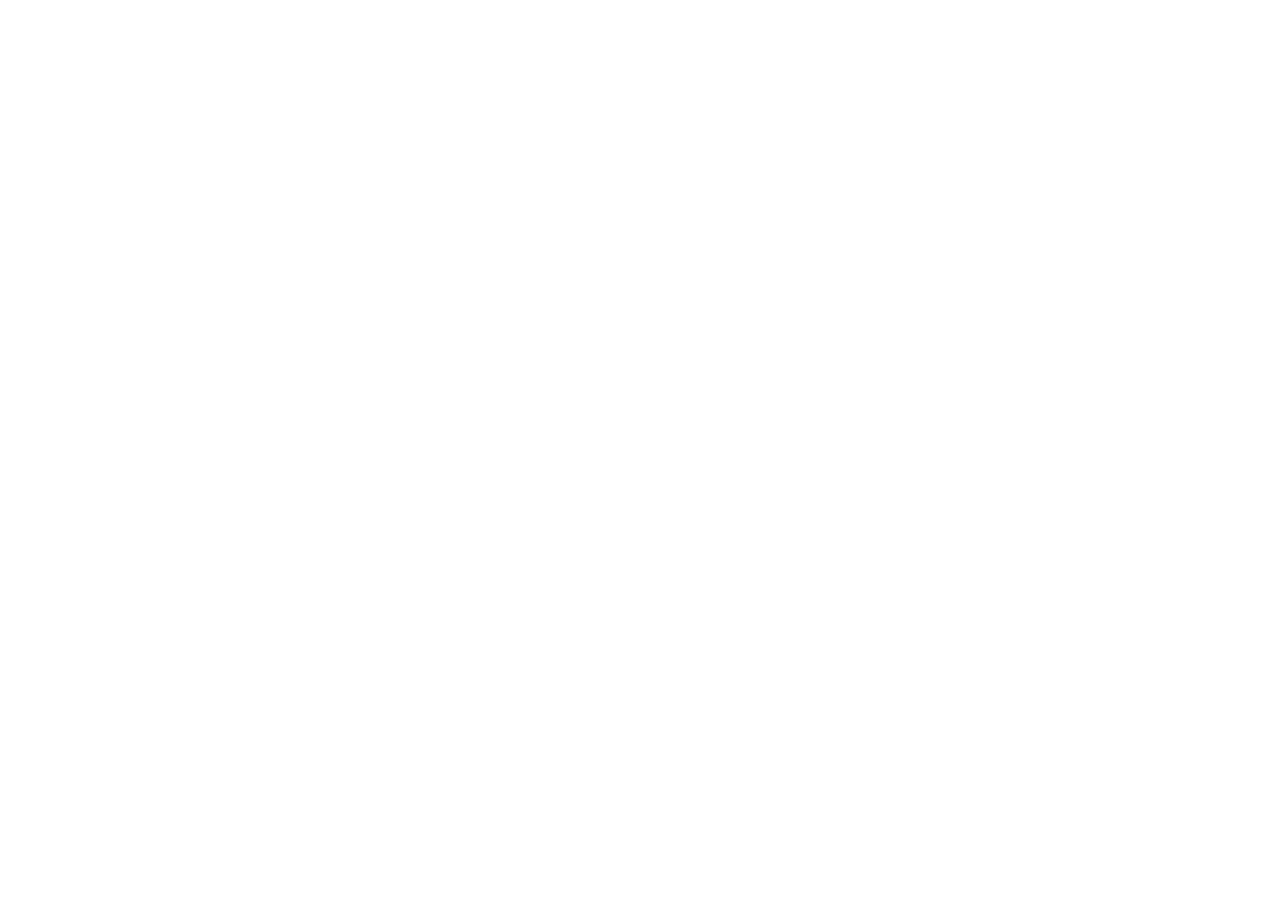
==== index.html @ 58af31d3 "gh" ====
<!DOCTYPE html>
<html>
  <head>
    <link href="resources/public/css/style.css" rel="stylesheet" type="text/css">
  </head>
  <body>
    <div id="main-area">
    <div id="app"></div>
    </div>
    <script src="resources/public/js/compiled/unagix.js" type="text/javascript"></script>
  </body>
</html>
---- resources/public/css/style.css ----
/* some style */
.field {
  width: 524px;
  height: 480px;
  background-color: yellowgreen;
}

.side {
  float: left;
  width: 100px;
  height: 480px;
  position: relative;
}

.center {
  float: left;
  width: 324px;
  height: 480px;
}

.ban {
  float: left;
  width: 324px;
  height: 394px;
  background-color: orange;
}

.button {
  width: 324px;
  height: 43px;
  float: left;
}

.over {
  position:absolute;
  top: 0px;
  right: 0px;
  bottom: 0px;
  left:0px;
  margin: auto auto
  width:300px;
  height: 480px;
  text-align:center;
  color:#fff;
  line-height:250%;
  background-color:#ffffff;
  filter:alpha(opacity=80);
  -moz-opacity: 0.8;
  opacity: 0.8;
}

#triangle-left {
  position:absolute;
  top: 200px;
  right: 0px;
  bottom: 0px;
  left: 30px;
  width: 0;
  height: 0;
  border-top: 50px solid transparent;
  border-right: 100px solid white;
  border-bottom: 50px solid transparent;
  opacity: 0.6;
}

#triangle-right {
  position:absolute;
  top: 200px;
  right: 0px;
  bottom: 0px;
  left: 410px;
  width: 0;
  height: 0;
  border-top: 50px solid transparent;
  border-left: 100px solid white;
  border-bottom: 50px solid transparent;
  opacity: 0.6;
}
.masu-row {
  float: left;
}

.masu {
  top: 10px;
  right: 20px;
  width:  50px;
  height:  62px;
  border: 2px solid black;
  position: left;
}

.highlight {
  background-color: red;
}

.koma {
  width: 50px;
  height: 62px;
  position: relative;
}

.koma-white {
  -webkit-transform: rotate(180deg);
  -moz-transform: rotate(180deg);
}

.koma-black {
  -webkitTransform: rotate(0deg);
  -moz-transform: rotate(0deg);
}

.komadai {
  width: 100px;
  height: 480px;
  background-color: orange;
  position: absolute;
}

#komadai-black {
  bottom: 0px;
}

#komadai-white {
  top: 0px;
}
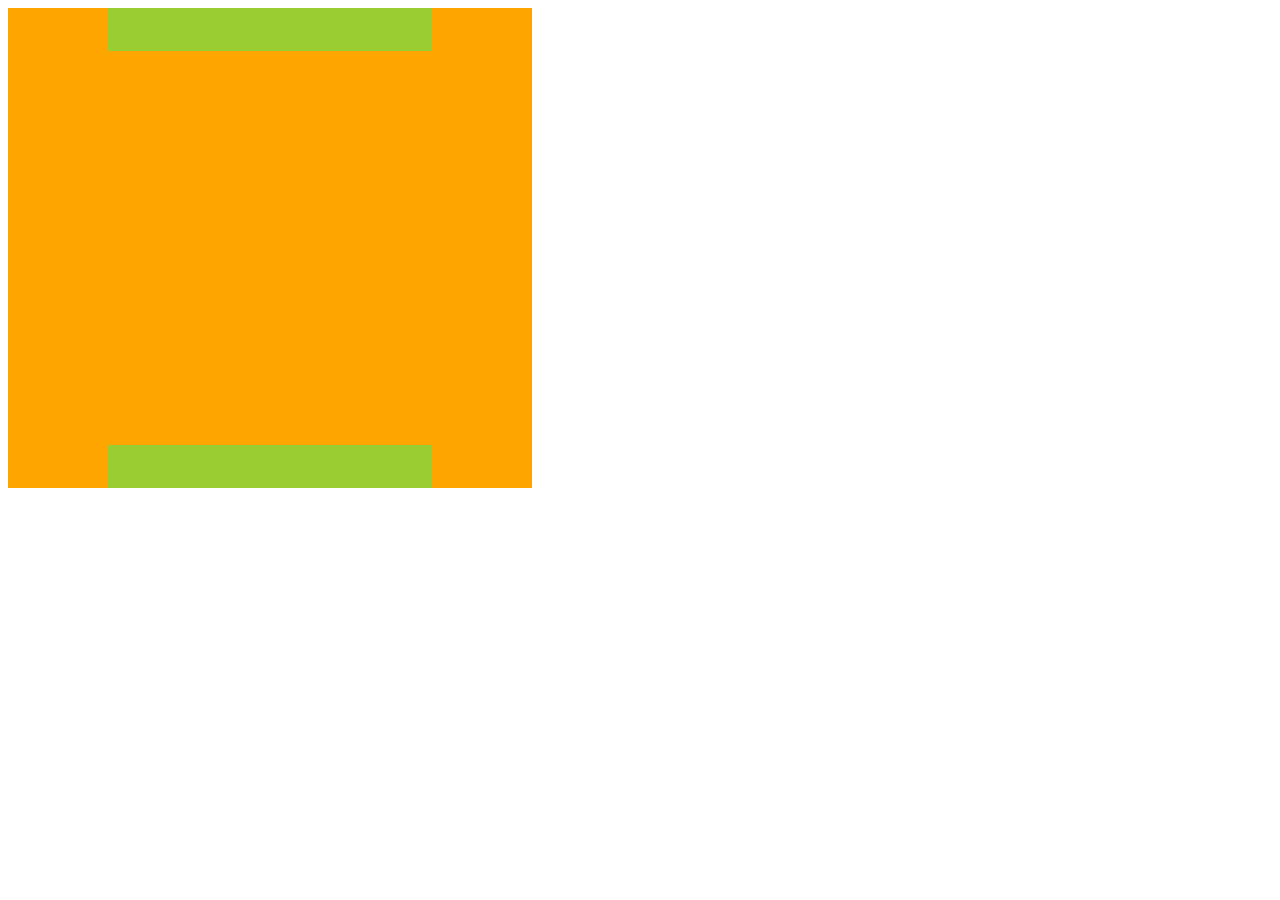
==== commit 6e36a03c: "gh" ====
--- a/index.html
+++ b/index.html
@@ -1,12 +1,12 @@
 <!DOCTYPE html>
 <html>
   <head>
-    <link href="resources/public/css/style.css" rel="stylesheet" type="text/css">
+    <link href="css/style.css" rel="stylesheet" type="text/css">
   </head>
   <body>
     <div id="main-area">
     <div id="app"></div>
     </div>
-    <script src="resources/public/js/compiled/unagix.js" type="text/javascript"></script>
+    <script src="js/compiled/unagix.js" type="text/javascript"></script>
   </body>
 </html>
--- a/css/style.css
+++ b/css/style.css
@@ -0,0 +1,127 @@
+/* some style */
+.field {
+  width: 524px;
+  height: 480px;
+  background-color: yellowgreen;
+}
+
+.side {
+  float: left;
+  width: 100px;
+  height: 480px;
+  position: relative;
+}
+
+.center {
+  float: left;
+  width: 324px;
+  height: 480px;
+}
+
+.ban {
+  float: left;
+  width: 324px;
+  height: 394px;
+  background-color: orange;
+}
+
+.button {
+  width: 324px;
+  height: 43px;
+  float: left;
+}
+
+.over {
+  position:absolute;
+  top: 0px;
+  right: 0px;
+  bottom: 0px;
+  left:0px;
+  margin: auto auto
+  width:300px;
+  height: 480px;
+  text-align:center;
+  color:#fff;
+  line-height:250%;
+  background-color:#ffffff;
+  filter:alpha(opacity=80);
+  -moz-opacity: 0.8;
+  opacity: 0.8;
+}
+
+#triangle-left {
+  position:absolute;
+  top: 200px;
+  right: 0px;
+  bottom: 0px;
+  left: 30px;
+  width: 0;
+  height: 0;
+  border-top: 50px solid transparent;
+  border-right: 100px solid white;
+  border-bottom: 50px solid transparent;
+  opacity: 0.6;
+}
+
+#triangle-right {
+  position:absolute;
+  top: 200px;
+  right: 0px;
+  bottom: 0px;
+  left: 410px;
+  width: 0;
+  height: 0;
+  border-top: 50px solid transparent;
+  border-left: 100px solid white;
+  border-bottom: 50px solid transparent;
+  opacity: 0.6;
+}
+.masu-row {
+  float: left;
+}
+
+.masu {
+  top: 10px;
+  right: 20px;
+  width:  50px;
+  height:  62px;
+  border: 2px solid black;
+  position: left;
+}
+
+.highlight {
+  background-color: red;
+}
+
+.koma {
+  width: 50px;
+  height: 62px;
+  position: relative;
+}
+
+.koma-white {
+  -webkit-transform: rotate(180deg);
+  -moz-transform: rotate(180deg);
+}
+
+.koma-black {
+  -webkitTransform: rotate(0deg);
+  -moz-transform: rotate(0deg);
+}
+
+.komadai {
+  width: 100px;
+  height: 480px;
+  background-color: orange;
+  position: absolute;
+}
+
+#komadai-black {
+  bottom: 0px;
+}
+
+#komadai-white {
+  top: 0px;
+}
+
+
